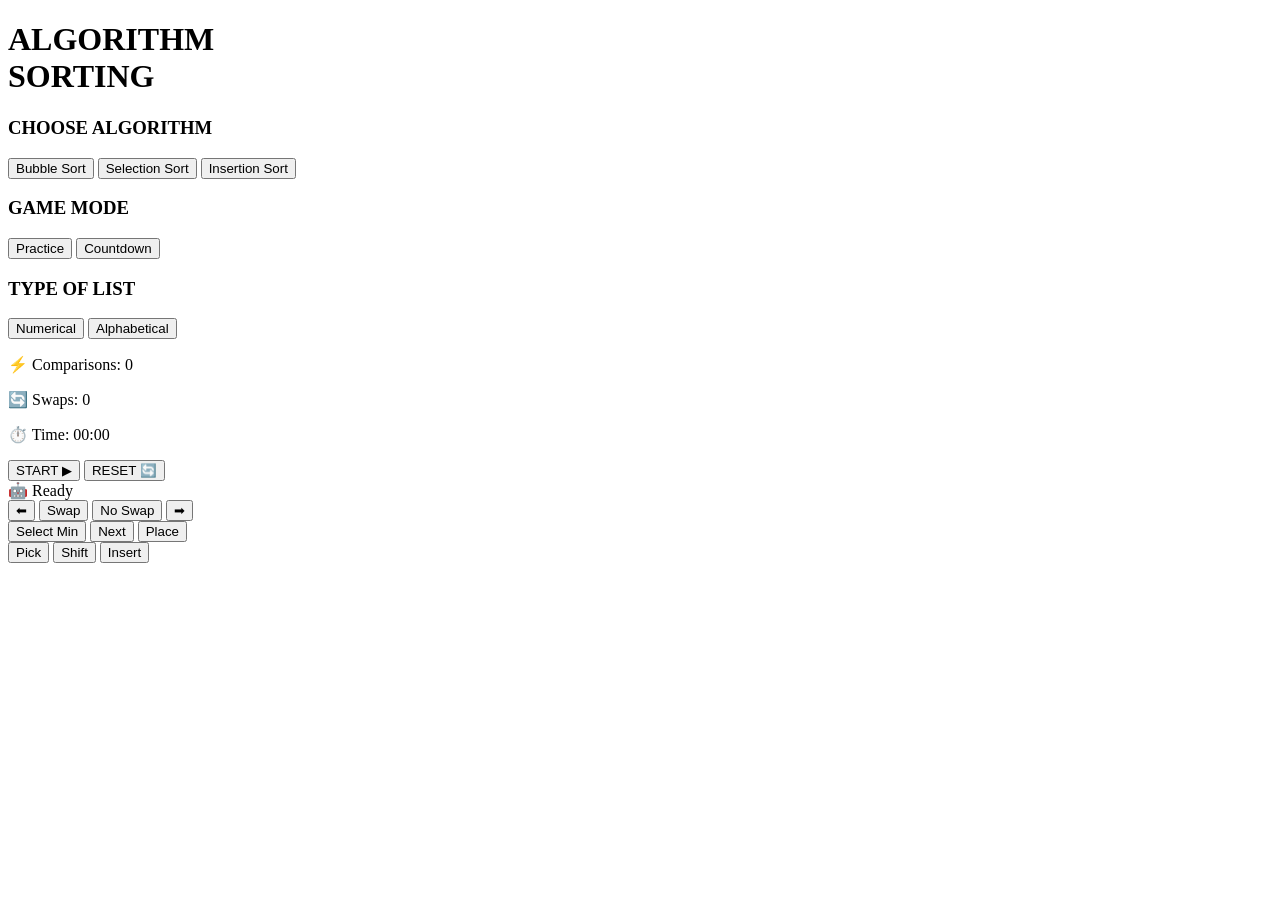
==== index.html @ a4ea1041 "Add initial HTML structure for sorting game" ====
<!DOCTYPE html>
<html lang="en">

<head>
    <meta charset="UTF-8">
    <meta name="viewport" content="width=device-width, initial-scale=1.0">
    <title>Algorithm Sorting Game</title>
    <link rel="stylesheet" href="style.css">
</head>

<body>

<div class="game-container">

    <div class="sidebar">

        <h1 class="game-title">
            ALGORITHM<br>
            <span>SORTING</span>
        </h1>

        <div class="control-group">

            <h3>CHOOSE ALGORITHM</h3>

            <div class="btn-grid">

                <button id="algo-bubble" class="active"
                        onclick="setAlgorithm('bubble', this)">
                    Bubble Sort
                </button>

                <button id="algo-selection"
                        onclick="setAlgorithm('selection', this)">
                    Selection Sort
                </button>

                <button id="algo-insertion"
                        onclick="setAlgorithm('insertion', this)">
                    Insertion Sort
                </button>

            </div>

        </div>

        <div class="control-group">

            <h3>GAME MODE</h3>

            <div class="btn-grid">

                <button id="mode-practice" class="active"
                        onclick="setMode('practice', this)">
                    Practice
                </button>

                <button id="mode-countdown"
                        onclick="setMode('countdown', this)">
                    Countdown
                </button>

            </div>

        </div>

        <div class="control-group">

            <h3>TYPE OF LIST</h3>

            <div class="btn-grid">

                <button id="type-num" class="active"
                        onclick="setListType('numerical', this)">
                    Numerical
                </button>

                <button id="type-alpha"
                        onclick="setListType('alphabetical', this)">
                    Alphabetical
                </button>

            </div>

        </div>

        <div class="stats-panel">

            <p>⚡ Comparisons: <span id="comparisons">0</span></p>
            <p>🔄 Swaps: <span id="swaps">0</span></p>
            <p>⏱️ Time: <span id="timer">00:00</span></p>

        </div>

        <button id="start-btn" onclick="startSorting()">START ▶</button>
        <button id="reset-btn" onclick="resetGame()">RESET 🔄</button>

    </div>

    <div class="visualizer-container">

        <div class="robot-helper" id="robot-text">
            🤖 Ready
        </div>

        <div id="array-container"></div>

        <div class="interactive-controls">

            <div id="bubble-controls" class="game-buttons">
                <button onclick="moveLeft()">⬅</button>
                <button onclick="compare(true)">Swap</button>
                <button onclick="compare(false)">No Swap</button>
                <button onclick="moveRight()">➡</button>
            </div>

            <div id="selection-controls" class="game-buttons hidden">
                <button onclick="selectMin()">Select Min</button>
                <button onclick="scanNext()">Next</button>
                <button onclick="placeMin()">Place</button>
            </div>

            <div id="insertion-controls" class="game-buttons hidden">
                <button onclick="pick()">Pick</button>
                <button onclick="shift()">Shift</button>
                <button onclick="insert()">Insert</button>
            </div>

        </div>

    </div>

</div>

<script src="game.js"></script>

</body>
</html>
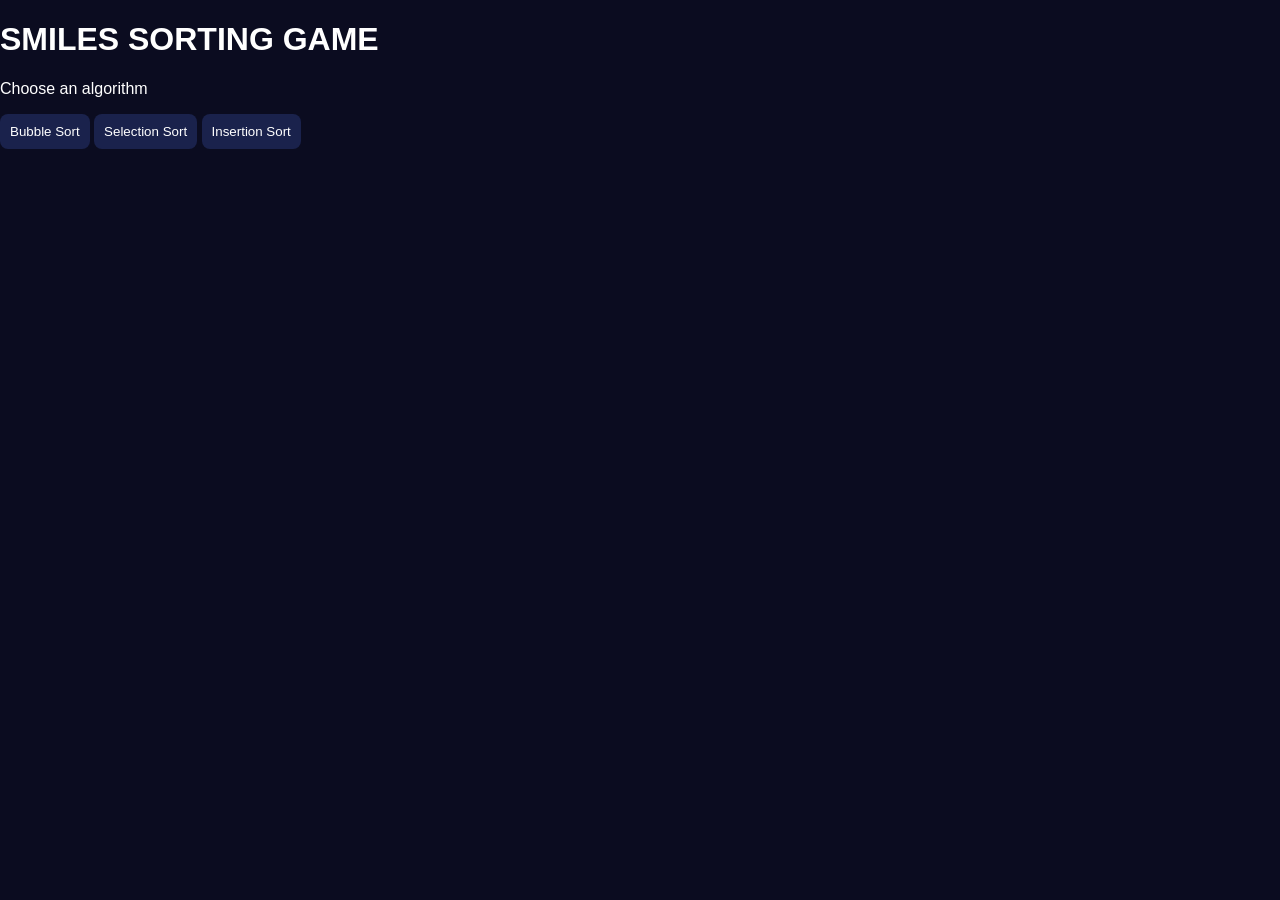
==== commit 59d0a501: "Rename game title and update layout for Smiles Game" ====
--- a/index.html
+++ b/index.html
@@ -1,138 +1,23 @@
 <!DOCTYPE html>
 <html lang="en">
-
 <head>
     <meta charset="UTF-8">
-    <meta name="viewport" content="width=device-width, initial-scale=1.0">
-    <title>Algorithm Sorting Game</title>
+    <title>Smiles Sorting Game</title>
     <link rel="stylesheet" href="style.css">
 </head>
-
 <body>
 
-<div class="game-container">
+<div class="menu-container">
 
-    <div class="sidebar">
+    <h1>SMILES SORTING GAME</h1>
 
-        <h1 class="game-title">
-            ALGORITHM<br>
-            <span>SORTING</span>
-        </h1>
+    <p>Choose an algorithm</p>
 
-        <div class="control-group">
-
-            <h3>CHOOSE ALGORITHM</h3>
-
-            <div class="btn-grid">
-
-                <button id="algo-bubble" class="active"
-                        onclick="setAlgorithm('bubble', this)">
-                    Bubble Sort
-                </button>
-
-                <button id="algo-selection"
-                        onclick="setAlgorithm('selection', this)">
-                    Selection Sort
-                </button>
-
-                <button id="algo-insertion"
-                        onclick="setAlgorithm('insertion', this)">
-                    Insertion Sort
-                </button>
-
-            </div>
-
-        </div>
-
-        <div class="control-group">
-
-            <h3>GAME MODE</h3>
-
-            <div class="btn-grid">
-
-                <button id="mode-practice" class="active"
-                        onclick="setMode('practice', this)">
-                    Practice
-                </button>
-
-                <button id="mode-countdown"
-                        onclick="setMode('countdown', this)">
-                    Countdown
-                </button>
-
-            </div>
-
-        </div>
-
-        <div class="control-group">
-
-            <h3>TYPE OF LIST</h3>
-
-            <div class="btn-grid">
-
-                <button id="type-num" class="active"
-                        onclick="setListType('numerical', this)">
-                    Numerical
-                </button>
-
-                <button id="type-alpha"
-                        onclick="setListType('alphabetical', this)">
-                    Alphabetical
-                </button>
-
-            </div>
-
-        </div>
-
-        <div class="stats-panel">
-
-            <p>⚡ Comparisons: <span id="comparisons">0</span></p>
-            <p>🔄 Swaps: <span id="swaps">0</span></p>
-            <p>⏱️ Time: <span id="timer">00:00</span></p>
-
-        </div>
-
-        <button id="start-btn" onclick="startSorting()">START ▶</button>
-        <button id="reset-btn" onclick="resetGame()">RESET 🔄</button>
-
-    </div>
-
-    <div class="visualizer-container">
-
-        <div class="robot-helper" id="robot-text">
-            🤖 Ready
-        </div>
-
-        <div id="array-container"></div>
-
-        <div class="interactive-controls">
-
-            <div id="bubble-controls" class="game-buttons">
-                <button onclick="moveLeft()">⬅</button>
-                <button onclick="compare(true)">Swap</button>
-                <button onclick="compare(false)">No Swap</button>
-                <button onclick="moveRight()">➡</button>
-            </div>
-
-            <div id="selection-controls" class="game-buttons hidden">
-                <button onclick="selectMin()">Select Min</button>
-                <button onclick="scanNext()">Next</button>
-                <button onclick="placeMin()">Place</button>
-            </div>
-
-            <div id="insertion-controls" class="game-buttons hidden">
-                <button onclick="pick()">Pick</button>
-                <button onclick="shift()">Shift</button>
-                <button onclick="insert()">Insert</button>
-            </div>
-
-        </div>
-
-    </div>
+    <a href="bubble.html"><button>Bubble Sort</button></a>
+    <a href="selection.html"><button>Selection Sort</button></a>
+    <a href="insertion.html"><button>Insertion Sort</button></a>
 
 </div>
 
-<script src="game.js"></script>
-
 </body>
 </html>
--- a/style.css
+++ b/style.css
@@ -0,0 +1,88 @@
+:root {
+    --bg-color: #0b0c20;
+    --card-bg: #151a3a;
+    --accent-blue: #00d2ff;
+    --accent-pink: #ff007f;
+    --accent-green: #39ff14;
+    --accent-yellow: #ffdf00;
+}
+
+body {
+    margin: 0;
+    font-family: Arial;
+    background: var(--bg-color);
+    color: white;
+}
+
+.game-container {
+    display: flex;
+    width: 100vw;
+    min-height: 100vh;
+}
+
+.sidebar {
+    width: 320px;
+    background: var(--card-bg);
+    padding: 20px;
+}
+
+.btn-grid {
+    display: grid;
+    grid-template-columns: 1fr 1fr;
+    gap: 10px;
+}
+
+button {
+    padding: 10px;
+    background: #1a224c;
+    color: white;
+    border: none;
+    border-radius: 8px;
+}
+
+button.active {
+    background: var(--accent-blue);
+    color: black;
+}
+
+.visualizer-container {
+    flex: 1;
+    display: flex;
+    flex-direction: column;
+    align-items: center;
+    justify-content: center;
+}
+
+#array-container {
+    display: flex;
+    align-items: flex-end;
+    gap: 8px;
+    height: 400px;
+    width: 90%;
+}
+
+.bar {
+    width: 40px;
+    min-height: 20px; /* 🔥 FIX: ensures visibility */
+    background: linear-gradient(to top, var(--accent-pink), #ff66b2);
+    display: flex;
+    justify-content: center;
+    align-items: flex-end;
+    color: white;
+    font-weight: bold;
+}
+
+.bar.active { background: var(--accent-yellow); }
+.bar.compare { background: var(--accent-blue); }
+.bar.minimum { background: orange; }
+.bar.sorted { background: var(--accent-green); }
+
+.hidden {
+    display: none;
+}
+
+.game-buttons {
+    display: flex;
+    gap: 10px;
+    flex-wrap: wrap;
+}
